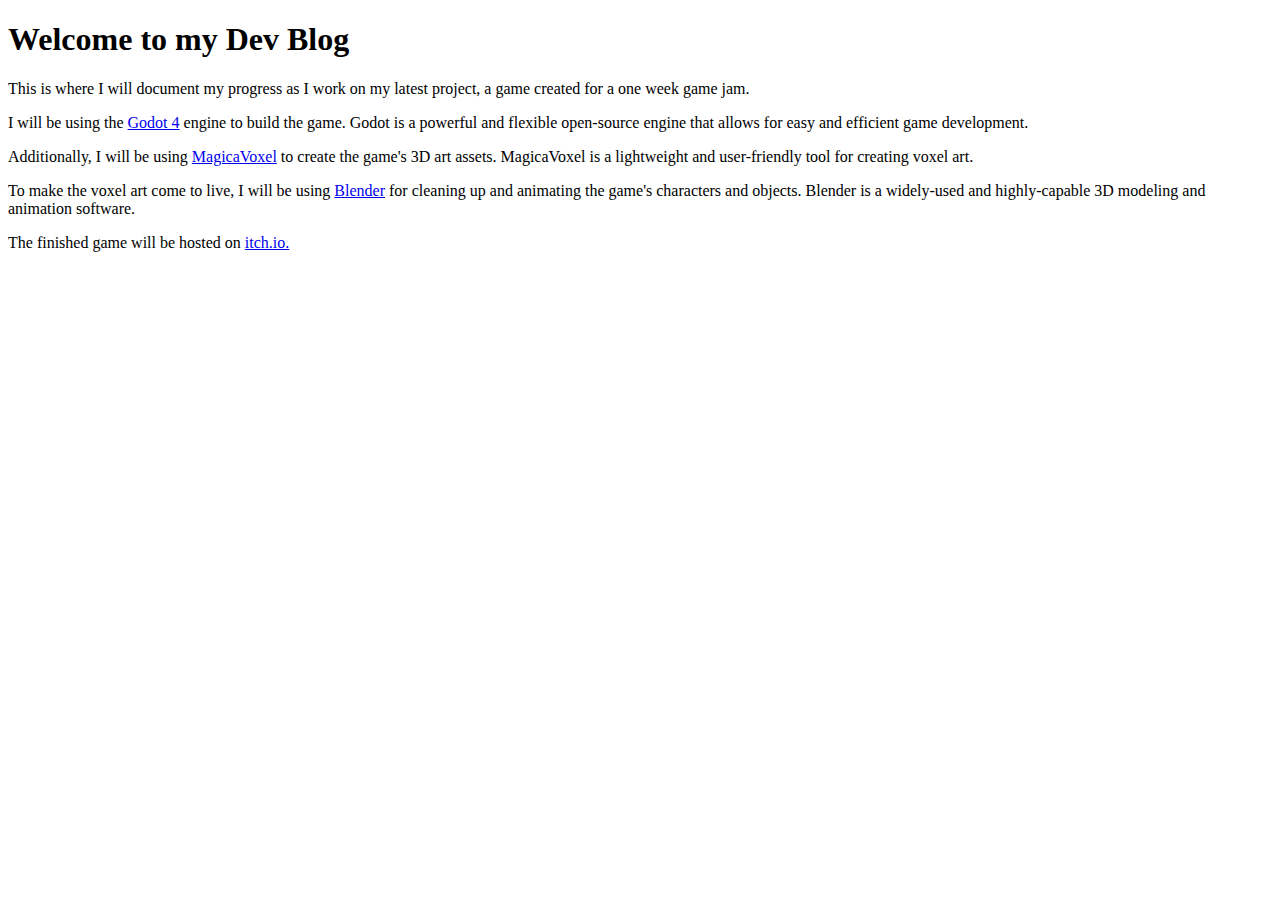
==== index.html @ f78b4e77 "back to good" ====
<!DOCTYPE html>
<html>
  <head>
    <meta charset="UTF-8" />
    <link rel="fonts" type="text/css" href="/Website/assets/css/fonts.css"/>
    <link rel="stylesheet" type="text/css" href= "/Website/assets/css/styles.css"/>
    <link rel="stylesheet" type="text/css" href="/Website/assets/css/lightbox.css"/>
    <title>A one week Game Jam blog</title>
    <script src="/Website/assets/js/jquery-3.6.3.min.js"></script>
    <script src="/Website/assets/js/assets_loader.js"></script>
    <script src="/Website/assets/js/lightbox.js"></script>
    <script src="/Website/assets/js/post.js"></script>
  </head>
  <body>
    <header></header>
    <aside id="left"></aside>
    <main>
      <h1 class="smallbox_light">
        Welcome to my Dev Blog
      </h1>
      <div class="box">
        <p>
          This is where I will document my progress as I work on my latest project, a
          game created for a one week game jam. 
        </p>
        <p>
          I will be using the
          <a
            href="https://godotengine.org/"
            target="_blank"
            rel="noopener noreferrer"
            >Godot 4</a
          >
          engine to build the game. Godot is a powerful and flexible open-source
          engine that allows for easy and efficient game development. 
        </p>
        <p>
          Additionally, I will be using
          <a
            href="https://ephtracy.github.io/"
            target="_blank"
            rel="noopener noreferrer"
            >MagicaVoxel</a
          >
          to create the game's 3D art assets. MagicaVoxel is a lightweight and
          user-friendly tool for creating voxel art.
        </p>
        <p>
          To make the voxel art come to live, I will be using
          <a
            href="https://www.blender.org/"
            target="_blank"
            rel="noopener noreferrer"
            >Blender</a
          >
          for cleaning up and animating the game's characters and objects.
          Blender is a widely-used and highly-capable 3D modeling and animation
          software.
        </p>
        <p>
          The finished game will be hosted on
          <a href="https://itch.io/" target="_blank" rel="noopener noreferrer"
            >itch.io.</a
          >
        </p>
      </div>
    </main>
    <aside id="sidebar"></aside>
    <footer></footer>
  </body>
</html>
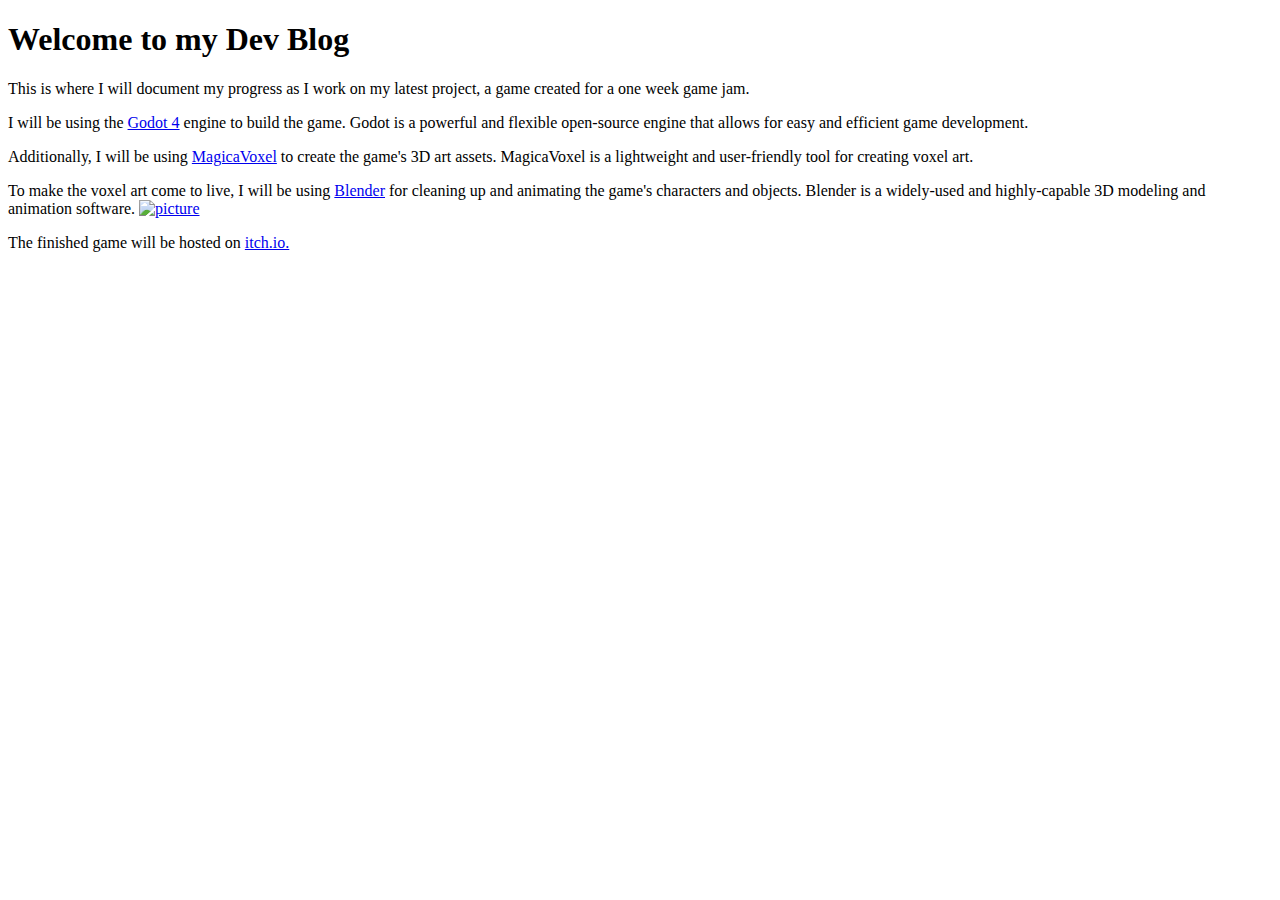
==== commit 6175aac3: "Update index.html" ====
--- a/index.html
+++ b/index.html
@@ -55,7 +55,7 @@
           >
           for cleaning up and animating the game's characters and objects.
           Blender is a widely-used and highly-capable 3D modeling and animation
-          software.
+          software. <a href="/Website/images/1920x1080.png" data-lightbox="image-1" data-title="My caption"><img class="screenshot" src="/Website/images/320x320.png" alt="picture"></a>
         </p>
         <p>
           The finished game will be hosted on
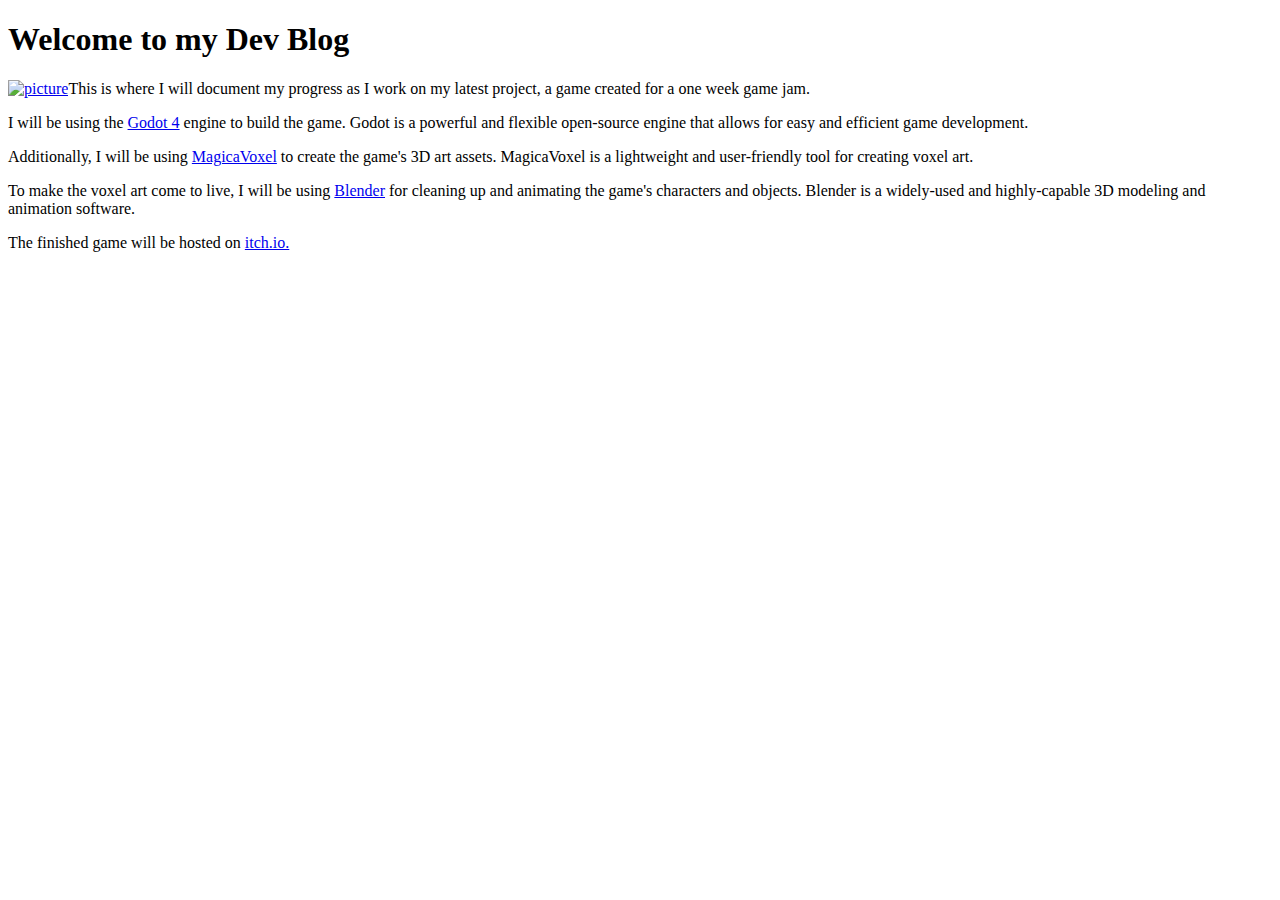
==== commit bc27a99f: "Update index.html" ====
--- a/index.html
+++ b/index.html
@@ -20,7 +20,7 @@
       </h1>
       <div class="box">
         <p>
-          This is where I will document my progress as I work on my latest project, a
+          <a href="/Website/images/1920x1080.png" data-lightbox="image-1" data-title="My caption"><img class="screenshot" src="/Website/images/125x125.png" alt="picture"></a>This is where I will document my progress as I work on my latest project, a
           game created for a one week game jam. 
         </p>
         <p>
@@ -55,7 +55,7 @@
           >
           for cleaning up and animating the game's characters and objects.
           Blender is a widely-used and highly-capable 3D modeling and animation
-          software. <a href="/Website/images/1920x1080.png" data-lightbox="image-1" data-title="My caption"><img class="screenshot" src="/Website/images/320x320.png" alt="picture"></a>
+          software. 
         </p>
         <p>
           The finished game will be hosted on
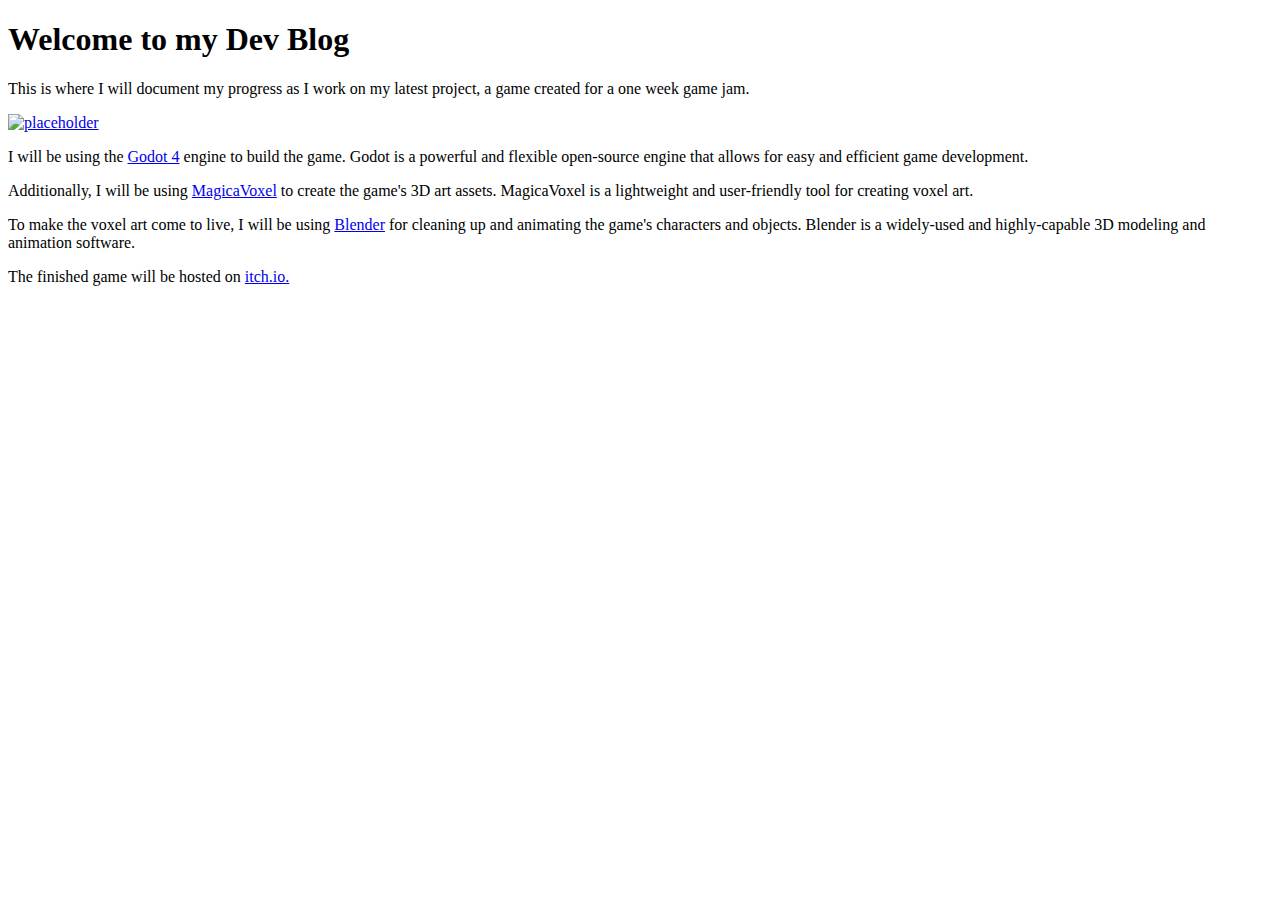
==== commit 7f22ee4d: "Update index.html" ====
--- a/index.html
+++ b/index.html
@@ -20,9 +20,10 @@
       </h1>
       <div class="box">
         <p>
-          <a href="/Website/images/1920x1080.png" data-lightbox="image-1" data-title="My caption"><img class="screenshot" src="/Website/images/125x125.png" alt="picture"></a>This is where I will document my progress as I work on my latest project, a
+          This is where I will document my progress as I work on my latest project, a
           game created for a one week game jam. 
         </p>
+        <a href="/Website/images/1920x1080.png" data-lightbox="image-1" data-title="PLaceholder"><img class="screenshot" src="/Website/images/125x125.png" alt="placeholder"></a>
         <p>
           I will be using the
           <a
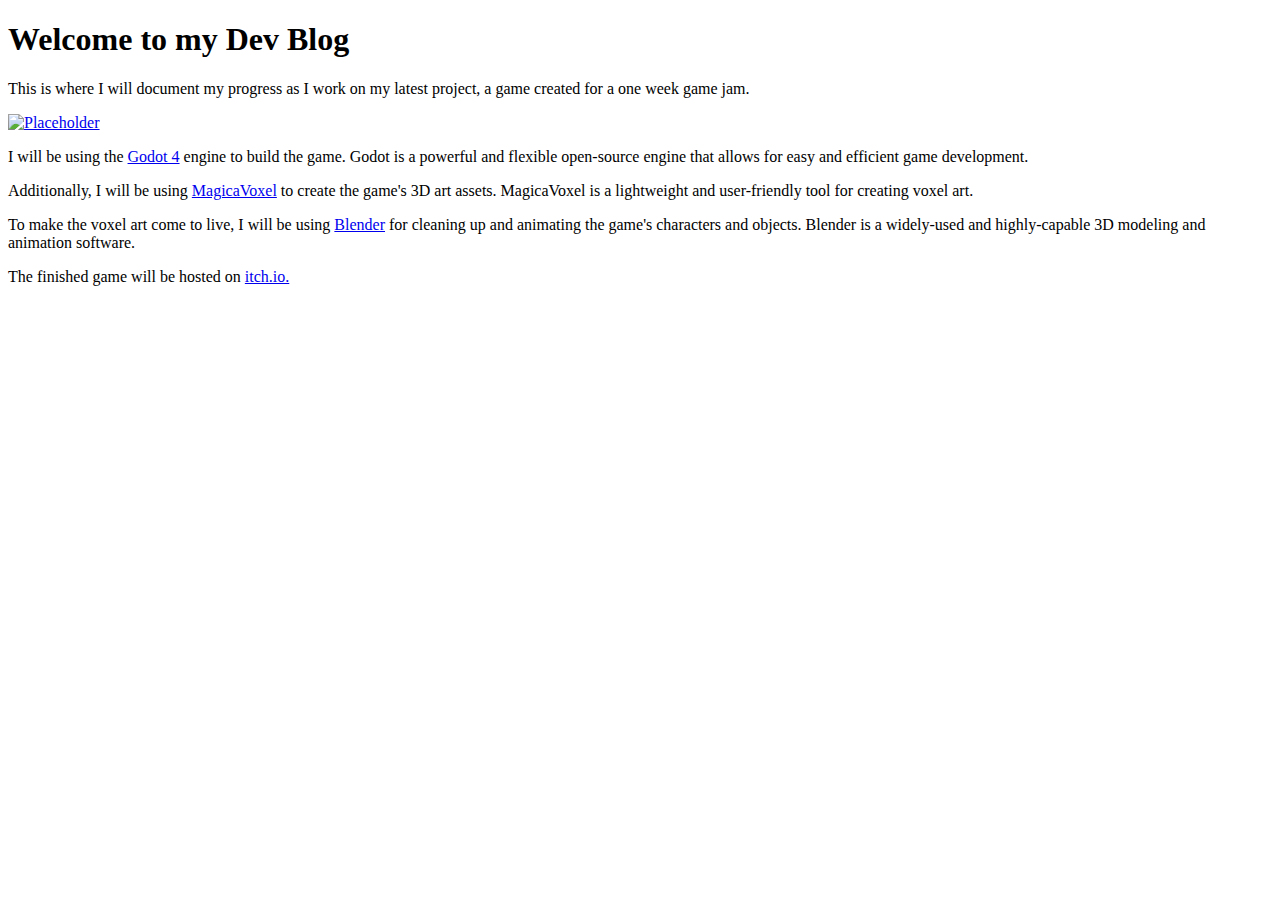
==== commit fd1cd52a: "Update index.html" ====
--- a/index.html
+++ b/index.html
@@ -23,7 +23,7 @@
           This is where I will document my progress as I work on my latest project, a
           game created for a one week game jam. 
         </p>
-        <a href="/Website/images/1920x1080.png" data-lightbox="image-1" data-title="PLaceholder"><img class="screenshot" src="/Website/images/125x125.png" alt="placeholder"></a>
+        <a href="/Website/images/1920x1080.png" data-lightbox="image-1" data-title="Placeholder"><img class="screenshot" src="/Website/images/125x125.png" alt="Placeholder"></a>
         <p>
           I will be using the
           <a
